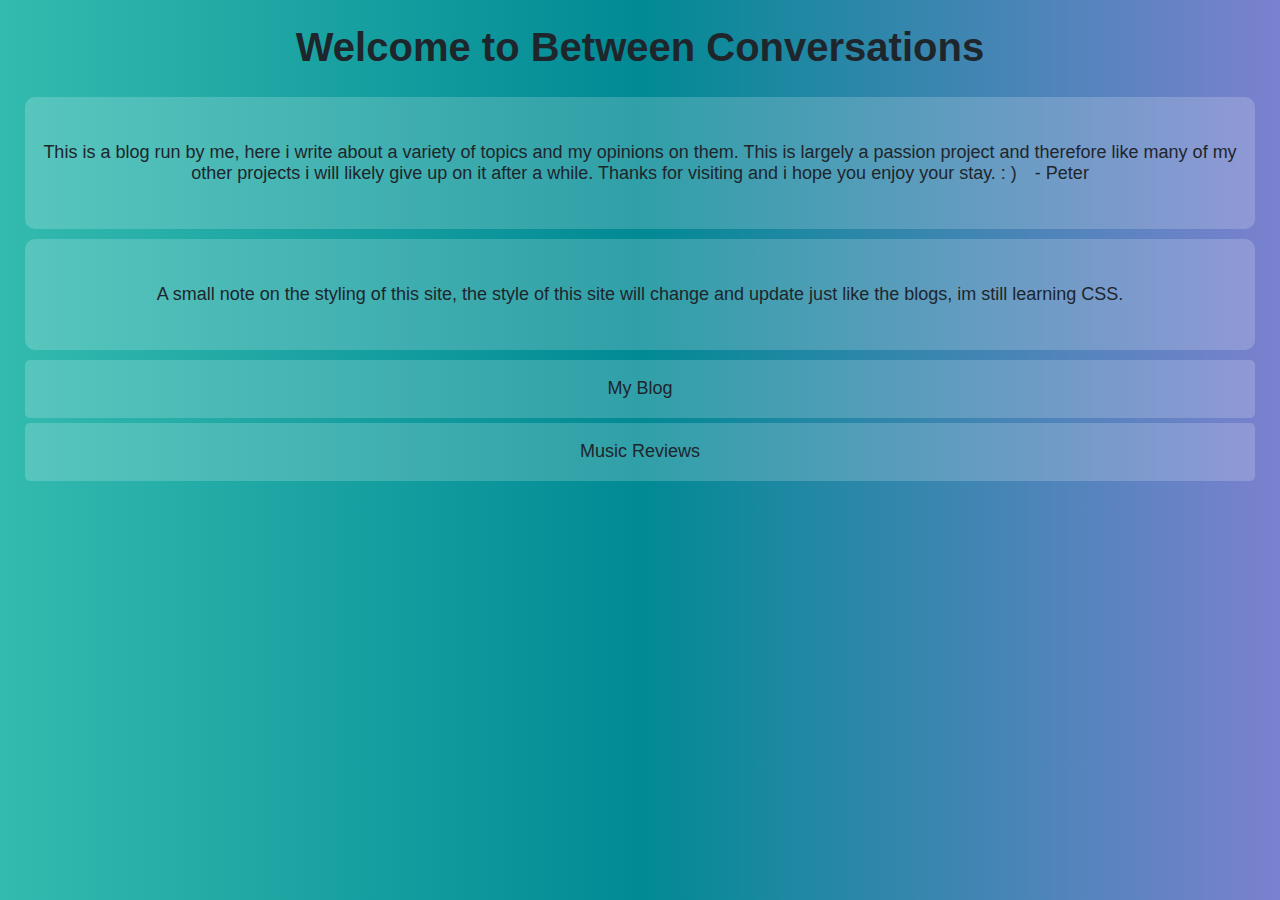
==== index.html @ 7a152edb "Initial commit" ====
<meta name="viewport" content="width=device-width, initial-scale=1.0"> 
<!DOCTYPE html>
<html>
  <head>
    <title>Between Conversations</title>
    <link rel="stylesheet" href="styles.css" />
  </head>
  <body>
      <h1 class="title">Welcome to Between Conversations</h1>
      <div class="main">        
        <p>This is a blog run by me, here i write about a variety of topics and my opinions on them. This is largely a passion project and therefore like many of my other projects i will likely give up on it after a while. Thanks for visiting and i hope you enjoy your stay. : ) - Peter</p>
      </div>
      <div class="main"> 
        <p>A small note on the styling of this site, the style of this site will change and update just like the blogs, im still learning CSS.</p>
      </div>
      <div id="links">
        <a href= "articles.html"><div class="menu">        
          <p>My Blog</p>
        </div></a>
        <a href= "music.html"><div class="menu">
          <p>Music Reviews</p>
        </div></a>
      </div>
      <script src="main.js"></script>
  </body>
</html>
---- styles.css ----
body{
  background: linear-gradient(to right, #33bbaf,#018a94,#7b81cf);
  padding: 25px;
  margin:0 auto;
  max-width: 1400px;
  align-items: center;
}
.title {
  color: #1e262c;
  font-family: Helvetica, sans-serif;
  font-size: 40px;
  text-align: center;
}
@keyframes opacity {
  from {background: #ffffff30; scale: 1;}
  to {background: #ffffff60; scale: 1.02;}
}

.main {
  margin-bottom: 10px;
  border-radius: 10px;
  padding: 6px;
  font-size: 18px;
  color: #1e262c;
  background: #ffffff30;
  text-align: center;
  font-family: sans-serif;
  white-space: pre-line;
}
html {
  scroll-behavior: smooth;
}

.menu.animate {
  background: #000000;
  animation: foreward;
  animation-duration: 0.2s;
}

.menu {
  margin-bottom: 5px;
  border-radius: 5px;
  padding: 0.5px;
  font-size: 18px;
  color: #1e262c;
  background: #ffffff30;
  text-align: center;
  font-family: sans-serif;
  text-decoration: none;
  transition: 0.1s ease-out;
  border: none;
}
a:link {
  text-decoration: none;
  max-width: 500px;
}

a:visited {
  text-decoration: none;
  max-width: 500px;
}

a:hover {
  text-decoration: none;
  max-width: 500px;
}

a:active {
  text-decoration: none;
  max-width: 500px;
}
.menu:hover, .menu:active, .item:hover, .item:active {
  background: #ffffff60;
  scale: 1.01;
}

::selection {
	background: #9b77b99c;
	color: rgb(49, 49, 49);
}

.music {
  align-items: center;
  justify-items: center;
  justify-content: center;
  display: flex;
  flex-wrap: wrap;
}
.cover {
  display: inline-block;
  width: 150px;
  height: 150px;
  margin: auto;
  padding: 5px;
  vertical-align: middle;

}
.item {
  align-content: left;
  display: flex;
  margin: 5px;
  border-radius: 5px;
  padding: 5px;
  font-size: 18px;
  width: 400px;
  height: 160px;
  color: #1e262c;
  background: #ffffff30;
  text-align: left;
  font-family: sans-serif;
  text-decoration: none;
  overflow: hidden;
  transition: 0.1s ease-out;
  border: none;
}

.text h2 {
  margin: 0px;
}
.text p {
  margin: 1px;
  font-size: 15px;
  -webkit-hyphens: auto;
  -ms-hyphens: auto;
  hyphens: auto;
  overflow: hidden;
  text-overflow: ellipsis;

}
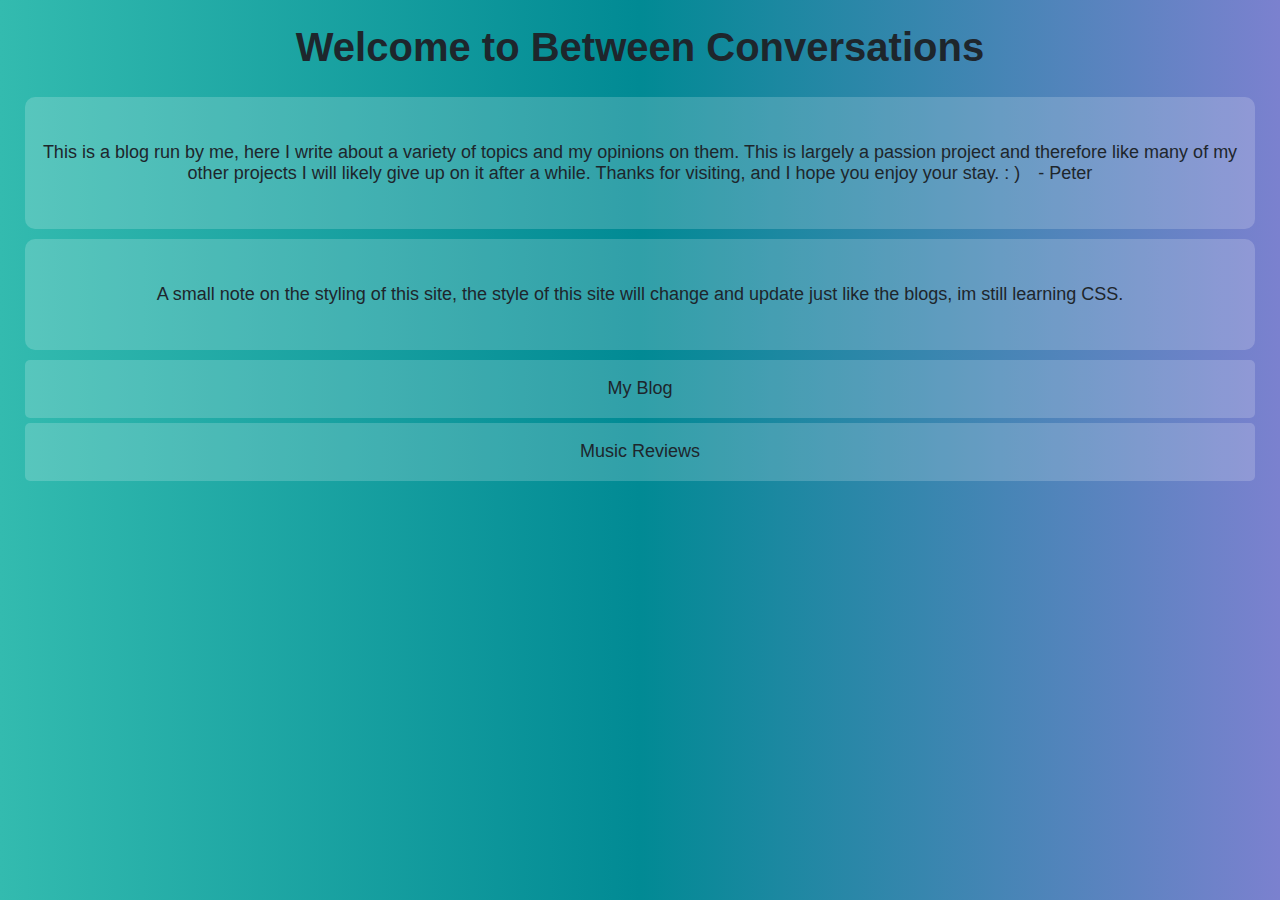
==== commit 769b9e59: "edited a couple of bugs out and improved looks" ====
--- a/index.html
+++ b/index.html
@@ -8,7 +8,7 @@
   <body>
       <h1 class="title">Welcome to Between Conversations</h1>
       <div class="main">        
-        <p>This is a blog run by me, here i write about a variety of topics and my opinions on them. This is largely a passion project and therefore like many of my other projects i will likely give up on it after a while. Thanks for visiting and i hope you enjoy your stay. : ) - Peter</p>
+        <p>This is a blog run by me, here I write about a variety of topics and my opinions on them. This is largely a passion project and therefore like many of my other projects I will likely give up on it after a while. Thanks for visiting, and I hope you enjoy your stay. : ) - Peter</p>
       </div>
       <div class="main"> 
         <p>A small note on the styling of this site, the style of this site will change and update just like the blogs, im still learning CSS.</p>
--- a/styles.css
+++ b/styles.css
@@ -70,13 +70,14 @@
   max-width: 500px;
 }
 .menu:hover, .menu:active, .item:hover, .item:active {
-  background: #ffffff60;
+  background:  #fb77b960;
   scale: 1.01;
 }
 
 ::selection {
 	background: #9b77b99c;
 	color: rgb(49, 49, 49);
+  border-radius: 10px;
 }
 
 .music {
@@ -88,8 +89,8 @@
 }
 .cover {
   display: inline-block;
-  width: 150px;
-  height: 150px;
+  width: 30%;
+  height: 30%;
   margin: auto;
   padding: 5px;
   vertical-align: middle;
@@ -102,8 +103,8 @@
   border-radius: 5px;
   padding: 5px;
   font-size: 18px;
-  width: 400px;
-  height: 160px;
+  max-width: 400px;
+  height: 50%;
   color: #1e262c;
   background: #ffffff30;
   text-align: left;
@@ -126,4 +127,7 @@
   overflow: hidden;
   text-overflow: ellipsis;
 
-}+}
+.text {
+  max-width:70%;
+}
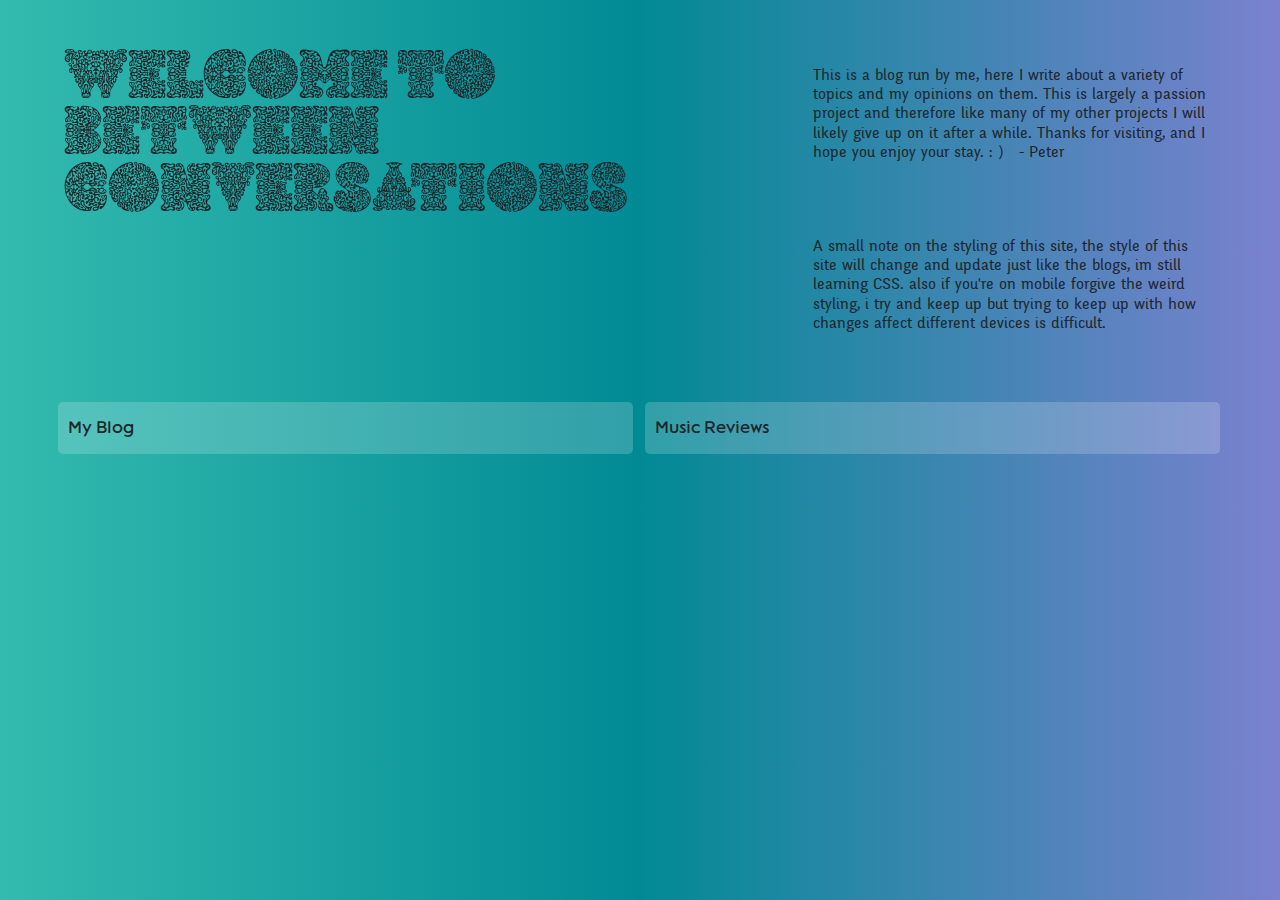
==== commit 01c64fd7: "full reskin of the original site" ====
--- a/index.html
+++ b/index.html
@@ -6,20 +6,28 @@
     <link rel="stylesheet" href="styles.css" />
   </head>
   <body>
-      <h1 class="title">Welcome to Between Conversations</h1>
-      <div class="main">        
-        <p>This is a blog run by me, here I write about a variety of topics and my opinions on them. This is largely a passion project and therefore like many of my other projects I will likely give up on it after a while. Thanks for visiting, and I hope you enjoy your stay. : ) - Peter</p>
+      <div class="intro-area">
+        <h1 class="title">Welcome to Between Conversations</h1>
+        <div class="intro-text">
+          <div class="main">        
+            <p>This is a blog run by me, here I write about a variety of topics and my opinions on them. This is largely a passion project and therefore like many of my other projects I will likely give up on it after a while. Thanks for visiting, and I hope you enjoy your stay. : ) - Peter</p>
+          </div>
+          <div class="main"> 
+            <p>A small note on the styling of this site, the style of this site will change and update just like the blogs, im still learning CSS. also if you're on mobile forgive the weird styling, i try and keep up but trying to keep up with how changes affect different devices is difficult.</p>
+          </div>
+        </div>
       </div>
-      <div class="main"> 
-        <p>A small note on the styling of this site, the style of this site will change and update just like the blogs, im still learning CSS.</p>
-      </div>
-      <div id="links">
-        <a href= "articles.html"><div class="menu">        
-          <p>My Blog</p>
-        </div></a>
-        <a href= "music.html"><div class="menu">
-          <p>Music Reviews</p>
-        </div></a>
+      <div class="links">
+        <div class="menu-container">
+          <a href= "articles.html"><div class="menu">
+            <p>My Blog</p>
+          </div></a>
+        </div>
+        <div class="menu-container">
+          <a href= "music.html"><div class="menu">
+            <p>Music Reviews</p>
+          </div></a>
+        </div>
       </div>
       <script src="main.js"></script>
   </body>
--- a/styles.css
+++ b/styles.css
@@ -1,75 +1,135 @@
 body{
   background: linear-gradient(to right, #33bbaf,#018a94,#7b81cf);
-  padding: 25px;
+  padding: 25;
   margin:0 auto;
-  max-width: 1400px;
-  align-items: center;
-}
+  max-width: 90%;
+}
+
+.intro-area {
+  justify-content: space-between;
+  display: flex;
+  flex-wrap: wrap;
+  padding-bottom: 2.5%;
+}
+
+.articles {
+  padding-top: 2%;
+}
+
+.links {
+  display: flex;
+  flex-wrap: wrap;
+  padding-bottom: 2.5%;
+  width: 104%;
+  transform: translate(-1%);
+}
+
+@media screen and (max-width: 767px) {
+  .links {
+    display: flex;
+    flex-wrap: wrap;
+    padding-bottom: 2.5%;
+    width: 100%;
+  }
+}
+.links {
+  display: flex;
+  flex-wrap: wrap;
+  padding-bottom: 2.5%;
+  width: 104%;
+  transform: translate(-1%);
+}
+
 .title {
-  color: #1e262c;
-  font-family: Helvetica, sans-serif;
-  font-size: 40px;
-  text-align: center;
-}
-@keyframes opacity {
-  from {background: #ffffff30; scale: 1;}
-  to {background: #ffffff60; scale: 1.02;}
+  padding-top: 0.3em;
+  color: #1e262c;
+  font-family: 'lithops';
+  font-weight:500;
+  font-size: max(5.5vw, 70px);
+  text-align: left;
+  margin: 0;
+  line-height: 0.8;
+  width: 50%;
+  word-wrap: break-word;
+  box-sizing: border-box;
 }
 
 .main {
-  margin-bottom: 10px;
-  border-radius: 10px;
-  padding: 6px;
-  font-size: 18px;
-  color: #1e262c;
-  background: #ffffff30;
-  text-align: center;
-  font-family: sans-serif;
+  padding-top: 0.3em;
+  font-size: max(1vw, 16px);
+  font-weight: 200;
+  color: #1e262c;
+  text-align: left;
+  font-family: 'Sofia pro az','fergando','lackregular',sans-serif;
   white-space: pre-line;
-}
+  line-height: 1.2;
+  margin-top: 0;
+}
+
+@media screen and (max-width: 767px) {
+  .title {
+    width: 100%;
+  }
+}
+
+.intro-text {
+  width: 35%;
+  box-sizing: border-box;
+  display:block;
+}
+
+@media screen and (max-width: 767px) {
+  .intro-text {
+    width: 100%;
+    box-sizing: border-box;
+    display:block;
+  }
+}
+
+
 html {
   scroll-behavior: smooth;
-}
-
-.menu.animate {
-  background: #000000;
-  animation: foreward;
-  animation-duration: 0.2s;
 }
 
 .menu {
   margin-bottom: 5px;
   border-radius: 5px;
-  padding: 0.5px;
-  font-size: 18px;
+  padding: 2px;
+  font-size: max(17px ,1.2vw);
   color: #1e262c;
   background: #ffffff30;
-  text-align: center;
-  font-family: sans-serif;
+  text-align: left;
+  font-family: 'lackregular',sans-serif;
   text-decoration: none;
   transition: 0.1s ease-out;
   border: none;
+  line-height: 0.8;
+  padding-left: 10px;
+}
+a {
+  transition: 0.2s ease-in-out;
 }
 a:link {
   text-decoration: none;
   max-width: 500px;
+  color: #0f0f0f;
 }
 
 a:visited {
   text-decoration: none;
   max-width: 500px;
-}
-
-a:hover {
+  color: #0f0f0f;
+}
+
+a:hover, a:active {
   text-decoration: none;
   max-width: 500px;
-}
-
-a:active {
-  text-decoration: none;
-  max-width: 500px;
-}
-.menu:hover, .menu:active, .item:hover, .item:active {
+  color: #000000;
+  background:  #fb77b960;
+}
+
+
+.menu:hover, .menu:active, .item:hover, .item:active{
   background:  #fb77b960;
   scale: 1.01;
 }
@@ -80,13 +140,6 @@
   border-radius: 10px;
 }
 
-.music {
-  align-items: center;
-  justify-items: center;
-  justify-content: center;
-  display: flex;
-  flex-wrap: wrap;
-}
 .cover {
   display: inline-block;
   width: 30%;
@@ -108,7 +161,7 @@
   color: #1e262c;
   background: #ffffff30;
   text-align: left;
-  font-family: sans-serif;
+  font-family: "fergando",sans-serif;
   text-decoration: none;
   overflow: hidden;
   transition: 0.1s ease-out;
@@ -131,3 +184,126 @@
 .text {
   max-width:70%;
 }
+.head {
+  padding-top: 3%;
+  font-size: 4em;
+  color: #1e262c;
+  text-align: left;
+  font-family: 'lithops';
+  text-decoration: none;
+  transition: 0.1s ease-out;
+  border: none;
+  line-height: 1;
+  width: 100%;
+}
+.front-image {
+  scale:0.5;
+}
+.menu-container {
+  box-sizing: border-box;
+  display:block;
+  min-width: 49%;
+  padding: 0.5%;
+}
+
+@media screen and (max-width: 767px) {
+  .menu-container {
+    width: 100%;
+    box-sizing: border-box;
+    display:block;
+  }
+}
+
+@font-face {
+  font-family: 'sligoil';
+  src: url(fonts/Sligoil-Micro.woff);
+  src: url(fonts/Sligoil-Micro.woff2);
+}
+@font-face {
+  font-family: 'lithops';
+  src: url(fonts/Lithops-Regular.woff);
+  src: url(fonts/Lithops-Regular.woff2);
+}
+@font-face {
+  font-family: 'karrik';
+  src: url(fonts/Karrik-Regular.woff);
+  src: url(fonts/Karrik-Regular.woff2);
+}
+@font-face {
+  font-family: 'lackitalic';
+  src: url('fonts/lack-italic-webfont.woff2') format('woff2'),
+       url('fonts/lack-italic-webfont.woff') format('woff');
+  font-weight: normal;
+  font-style: normal;
+
+}
+@font-face {
+  font-family: 'lack_lineitalic';
+  src: url('fonts/lack-line-italic-webfont.woff2') format('woff2'),
+       url('fonts/lack-line-italic-webfont.woff') format('woff');
+  font-weight: normal;
+  font-style: normal;
+
+}
+@font-face {
+  font-family: 'lack_lineregular';
+  src: url('fonts/lack-line-regular-webfont.woff2') format('woff2'),
+       url('fonts/lack-line-regular-webfont.woff') format('woff');
+  font-weight: normal;
+  font-style: normal;
+
+}
+@font-face {
+  font-family: 'lackregular';
+  src: url('fonts/Lack-Regular.woff') format('woff'),
+       url('fonts/Lack-Regular.woff2') format('woff2');
+  font-weight: normal;
+  font-style: normal;
+
+}
+@font-face {
+  font-family: 'savateitalique';
+  src: url('fonts/savate-italique-webfont.eot');
+  src: url('fonts/savate-italique-webfont.eot?#iefix') format('embedded-opentype'),
+       url('fonts/savate-italique-webfont.woff2') format('woff2'),
+       url('fonts/savate-italique-webfont.woff') format('woff'),
+       url('fonts/savate-italique-webfont.ttf') format('truetype'),
+       url('fonts/savate-italique-webfont.svg#savateitalique') format('svg');
+  font-weight: normal;
+  font-style: normal;
+
+}
+
+
+
+
+@font-face {
+  font-family: 'savateregular';
+  src: url('fonts/savate-regular-webfont.eot');
+  src: url('fonts/savate-regular-webfont.eot?#iefix') format('embedded-opentype'),
+       url('fonts/savate-regular-webfont.woff2') format('woff2'),
+       url('fonts/savate-regular-webfont.woff') format('woff'),
+       url('fonts/savate-regular-webfont.ttf') format('truetype'),
+       url('fonts/savate-regular-webfont.svg#savateregular') format('svg');
+  font-weight: normal;
+  font-style: normal;
+
+}
+
+@font-face {
+  font-family: "fergando";
+  src: url(fonts/fengardoneue_regular-webfont.svg) format('svg'),
+  url(fonts/fengardoneue_regular-webfont.eot) format('eot'),
+  url(fonts/fengardoneue_regular-webfont.woff) format('woff'),
+  url(fonts/fengardoneue_regular-webfont.ttf) format('ttf');
+  font-weight: 800%;
+  line-height: 0.8;
+}
+
+@font-face {
+  font-family: 'Sofia pro az';
+  src: url('https://uploads-ssl.webflow.com/6270f9643e4eb6b56433f3fb/627245c43102c51c519eb391_Sofia%20Pro%20Regular%20Az.otf') format('opentype');
+  font-weight: 400;
+  font-style: normal;
+  font-display: swap;
+}